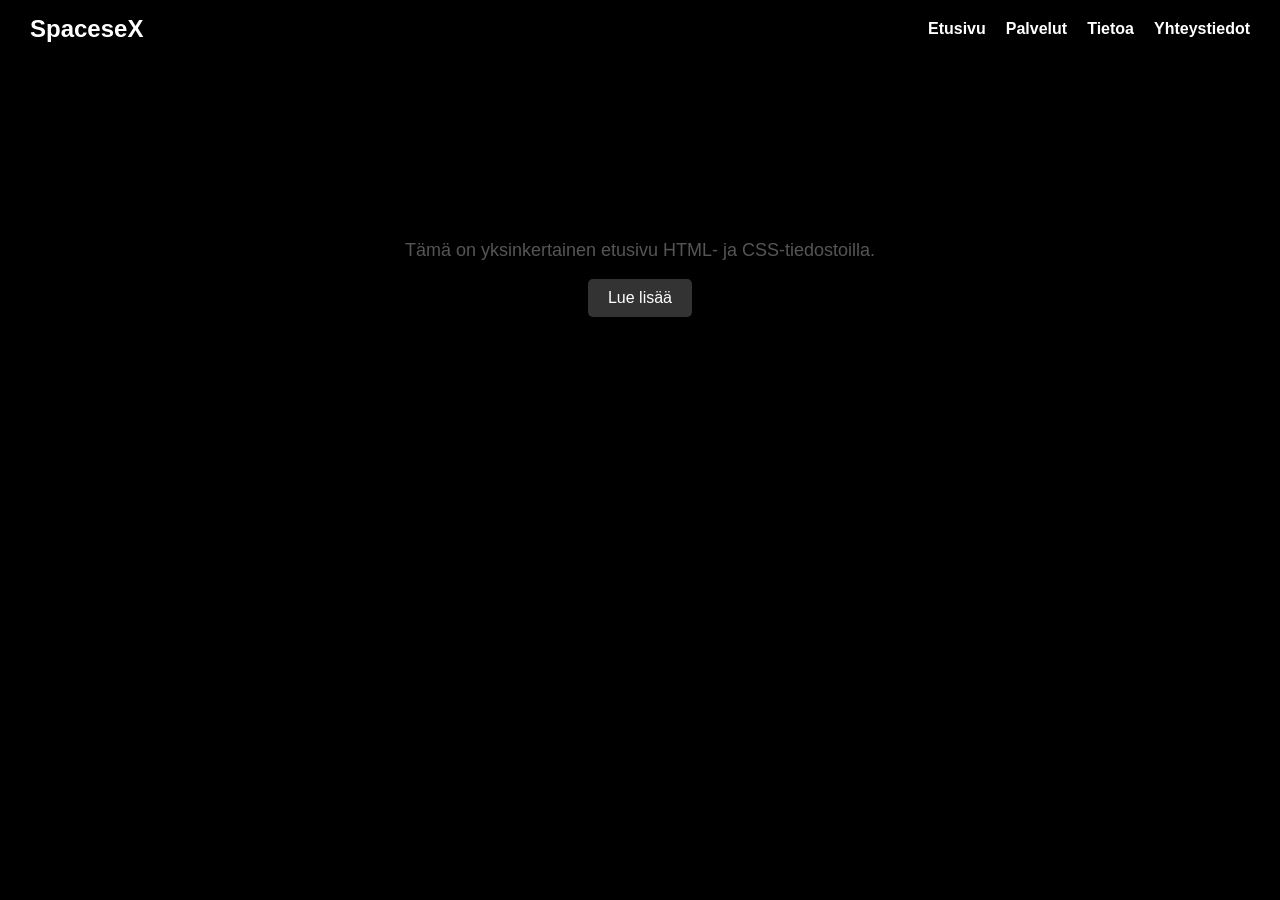
==== HTML-CSS/index.html @ 5eaab236 "daidadai" ====
<!DOCTYPE html>
<html lang="fi">
<head>
    <meta charset="UTF-8">
    <meta name="viewport" content="width=device-width, initial-scale=1.0">
    <title>Etusivu</title>
    <link rel="stylesheet" href="style.css">
</head>
<body>

    <header>
        <nav>
            <h1>SpaceseX</h1>
            <ul>
                <li><a href="#">Etusivu</a></li>
                <li><a href="#">Palvelut</a></li>
                <li><a href="#">Tietoa</a></li>
                <li><a href="#">Yhteystiedot</a></li>
            </ul>
        </nav>
    </header>

    <main>
        <section class="hero">
            <h2>Tervetuloa!</h2>
            <p>Tämä on yksinkertainen etusivu HTML- ja CSS-tiedostoilla.</p>
            <button>Lue lisää</button>
        </section>
    </main>

</body>
</html>
---- HTML-CSS/style.css ----
/* Yleiset asetukset */
body {
    margin: 0;
    font-family: Arial, sans-serif;
    background-color: black;
}

/* Navigaatio */
nav {
    color: white;
    display: flex;
    justify-content: space-between;
    align-items: center;
    padding: 15px 30px;
}

nav h1 {
    margin: 0;
    font-size: 24px;
}

nav ul {
    list-style: none;
    display: flex;
    margin: 0;
    padding: 0;
}

nav ul li {
    margin-left: 20px;
}

nav ul li a {
    color: white;
    text-decoration: none;
    font-weight: bold;
}

nav ul li a:hover {
    color: #ffd700;
}

/* Etusivun sisältö */
.hero {
    text-align: center;
    padding: 80px 20px;
}

.hero h2 {
    font-size: 36px;
}

.hero p {
    font-size: 18px;
    color: #555;
}

.hero button {
    padding: 10px 20px;
    font-size: 16px;
    background-color: #333;
    color: white;
    border: none;
    cursor: pointer;
    border-radius: 5px;
}

.hero button:hover {
    background-color: #555;
}
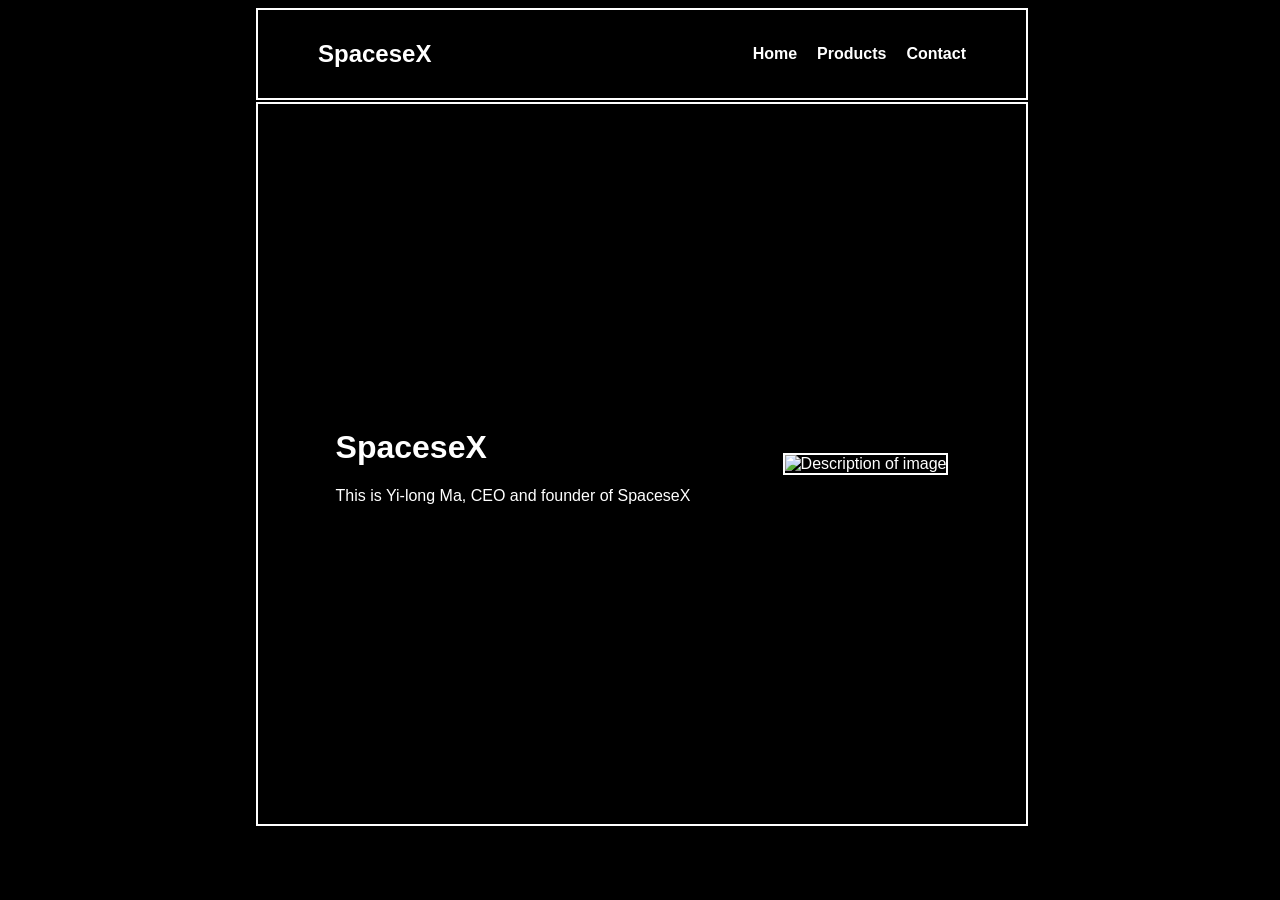
==== commit 30078a53: "pepepopo" ====
--- a/HTML-CSS/index.html
+++ b/HTML-CSS/index.html
@@ -1,9 +1,8 @@
 <!DOCTYPE html>
-<html lang="fi">
+<html lang="en">
 <head>
     <meta charset="UTF-8">
-    <meta name="viewport" content="width=device-width, initial-scale=1.0">
-    <title>Etusivu</title>
+    <title>Frontpage</title>
     <link rel="stylesheet" href="style.css">
 </head>
 <body>
@@ -12,21 +11,26 @@
         <nav>
             <h1>SpaceseX</h1>
             <ul>
-                <li><a href="#">Etusivu</a></li>
-                <li><a href="#">Palvelut</a></li>
-                <li><a href="#">Tietoa</a></li>
-                <li><a href="#">Yhteystiedot</a></li>
+                <li><a href="index.html">Home</a></li>
+                <li><a href="product.html">Products</a></li>
+                <li><a href="contact.html">Contact</a></li>
             </ul>
         </nav>
     </header>
 
-    <main>
-        <section class="hero">
-            <h2>Tervetuloa!</h2>
-            <p>Tämä on yksinkertainen etusivu HTML- ja CSS-tiedostoilla.</p>
-            <button>Lue lisää</button>
-        </section>
+    <main class="main">
+        <div class="box">
+            <div class="contextbox">
+                <h1>SpaceseX</h1>
+                <p>This is Yi-long Ma, CEO and founder of SpaceseX</p>
+            </div>
+            
+            <img class="yilong" src="yilong.jpg" alt="Description of image"></img>
+            
+
+        </div>
     </main>
+    
 
 </body>
 </html>
--- a/HTML-CSS/style.css
+++ b/HTML-CSS/style.css
@@ -1,17 +1,154 @@
 /* Yleiset asetukset */
 body {
+    
+    margin-left: 20%;
+    margin-right: 20%;
+    
+    font-family: Arial, Helvetica, sans-serif;
+    /*
+    background-image: url('rocket.jpg');
+    */
+    background: black;
+
+}
+
+.main {
+    margin-top: 2px;
+    min-height: 80vh;
+    width:100%;
+    display: flex;
+    justify-content: center;
+    align-items: center;
+
+    border: solid white;
+    border-width: 2px;
+}
+
+.productmain {
+    margin-top: 2px;
+    min-height: 80vh;
+    
+    display: flex;
+    justify-content: center;
+    /*align-items: center;*/
+
+    border: solid white;
+    border-width: 2px;
+}
+
+.kuvadiv {
+    display: flex;
+    flex-direction: row;
+    align-items: center;
+    justify-content: center;
+    width: 60%;
+    height: 40%;
+    border: solid white;
+    border-width: 2px;
+    margin-top: 2%;
+
+}
+
+.productkuva {
+
+    width: 70%;
+    height: 100%;
+}
+
+.kuvateksti {
     margin: 0;
-    font-family: Arial, sans-serif;
-    background-color: black;
+    padding: 0;
+    width: 30%;
+    height: 100%;
+    display: flex;
+    flex-direction: column;
+    align-items: center;
+    justify-content: center;
+}
+
+.box {
+    justify-content: center;
+    align-items: center;
+    color: white;
+    display:flex;
+    flex-wrap: wrap;
+    flex-direction: row;
+    width: 100%;
+    gap: 12%;
+
+
+}
+
+.productbox {
+    justify-content: center;
+    align-items: center;
+    color: white;
+    display:flex;
+    flex-direction: column;
+    width: 100%;
+
+
+}
+
+
+
+.products {
+    width: 60%;
+    height: 50%;
+    display: flex;
+    flex-direction: row;
+    justify-content: center;
+    gap: 5%;
+    margin-top: 2%;
+    margin-bottom: 2%;
+   
+}
+
+.image {
+    max-width: 90%;
+    max-height: 90%;
+    border: solid white;
+    border-width: 2px;
+
+}
+
+
+.product {
+    justify-content: center;
+    text-align: center;
+    width: 100%;
+    height: 100%;
+    border: solid white;
+    border-width: 2px;
+}
+
+
+
+.yilong {
+    max-width: 80%;
+    
+    border: solid white;
+    border-width: 2px;
+}
+
+header {
+    width: 100%;
+
+    background: none;
+
+    border: solid white;
+    border-width: 2px;
 }
 
 /* Navigaatio */
 nav {
+
+    flex-wrap: wrap;
     color: white;
     display: flex;
     justify-content: space-between;
     align-items: center;
-    padding: 15px 30px;
+    padding: 30px 60px;
 }
 
 nav h1 {
@@ -37,34 +174,32 @@
 }
 
 nav ul li a:hover {
-    color: #ffd700;
-}
-
-/* Etusivun sisältö */
-.hero {
-    text-align: center;
-    padding: 80px 20px;
-}
-
-.hero h2 {
-    font-size: 36px;
-}
-
-.hero p {
-    font-size: 18px;
-    color: #555;
-}
-
-.hero button {
-    padding: 10px 20px;
-    font-size: 16px;
-    background-color: #333;
-    color: white;
-    border: none;
-    cursor: pointer;
-    border-radius: 5px;
-}
-
-.hero button:hover {
-    background-color: #555;
+    color: orange;
+}
+
+@media (max-width: 1152px) {
+    body {
+        
+        margin-left: 1%;
+        margin-right: 1%;
+        font-family: Arial, Helvetica, sans-serif;
+        /*
+        background-image: url('rocket.jpg');
+        */
+        background: black;
+
+    }
+
+}
+
+@media (max-width: 500px) {
+    nav {
+
+        flex-wrap: wrap;
+        color: white;
+        display: flex;
+        justify-content: center;
+        align-items: center;
+        padding: 30px 60px;
+    }
 }
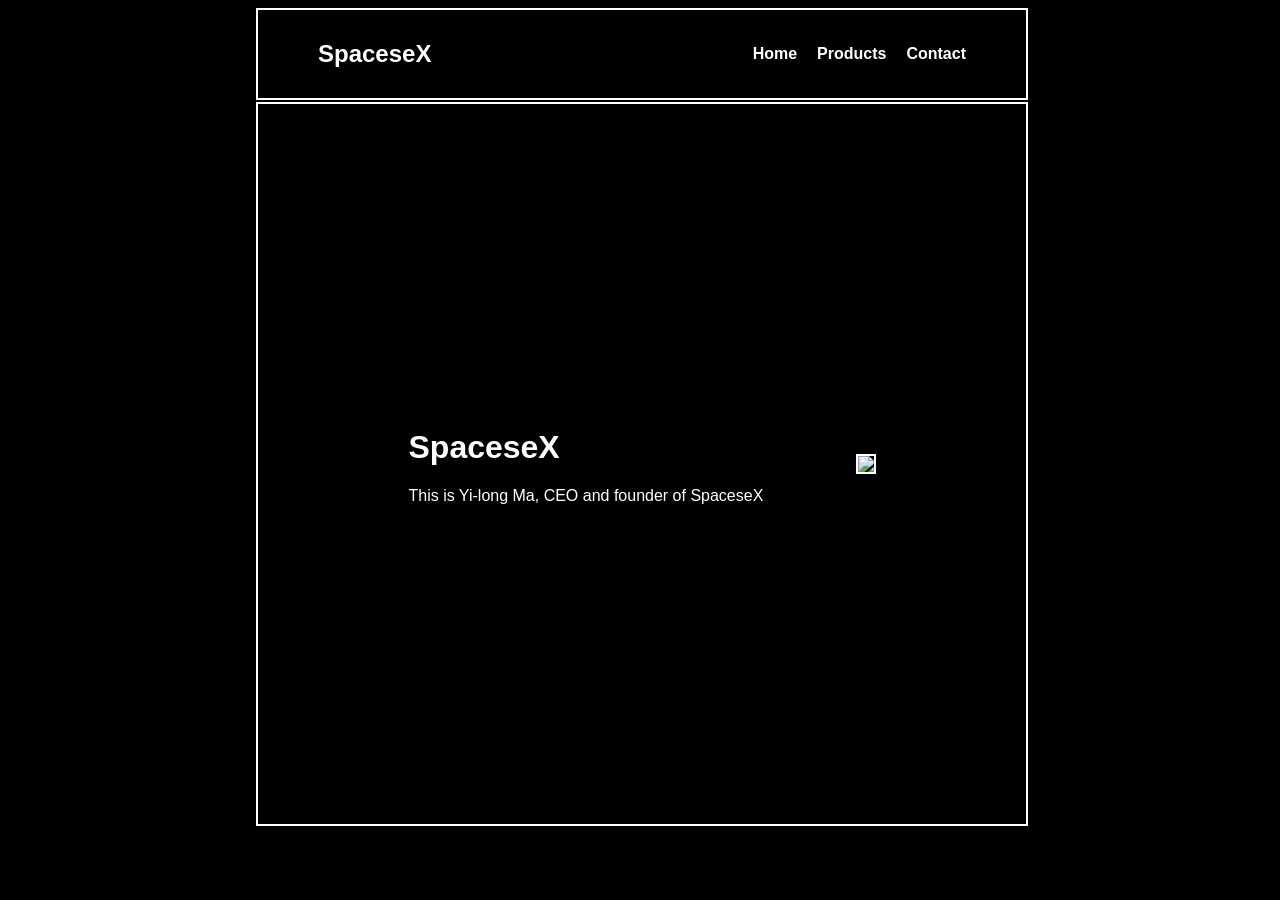
==== commit e6ea3a0c: "dad" ====
--- a/HTML-CSS/index.html
+++ b/HTML-CSS/index.html
@@ -25,7 +25,7 @@
                 <p>This is Yi-long Ma, CEO and founder of SpaceseX</p>
             </div>
             
-            <img class="yilong" src="yilong.jpg" alt="Description of image"></img>
+            <img class="yilong" src="yilong.jpg"></img>
             
 
         </div>
--- a/HTML-CSS/style.css
+++ b/HTML-CSS/style.css
@@ -27,7 +27,7 @@
 .productmain {
     margin-top: 2px;
     min-height: 80vh;
-    
+    width: 100%;
     display: flex;
     justify-content: center;
     /*align-items: center;*/
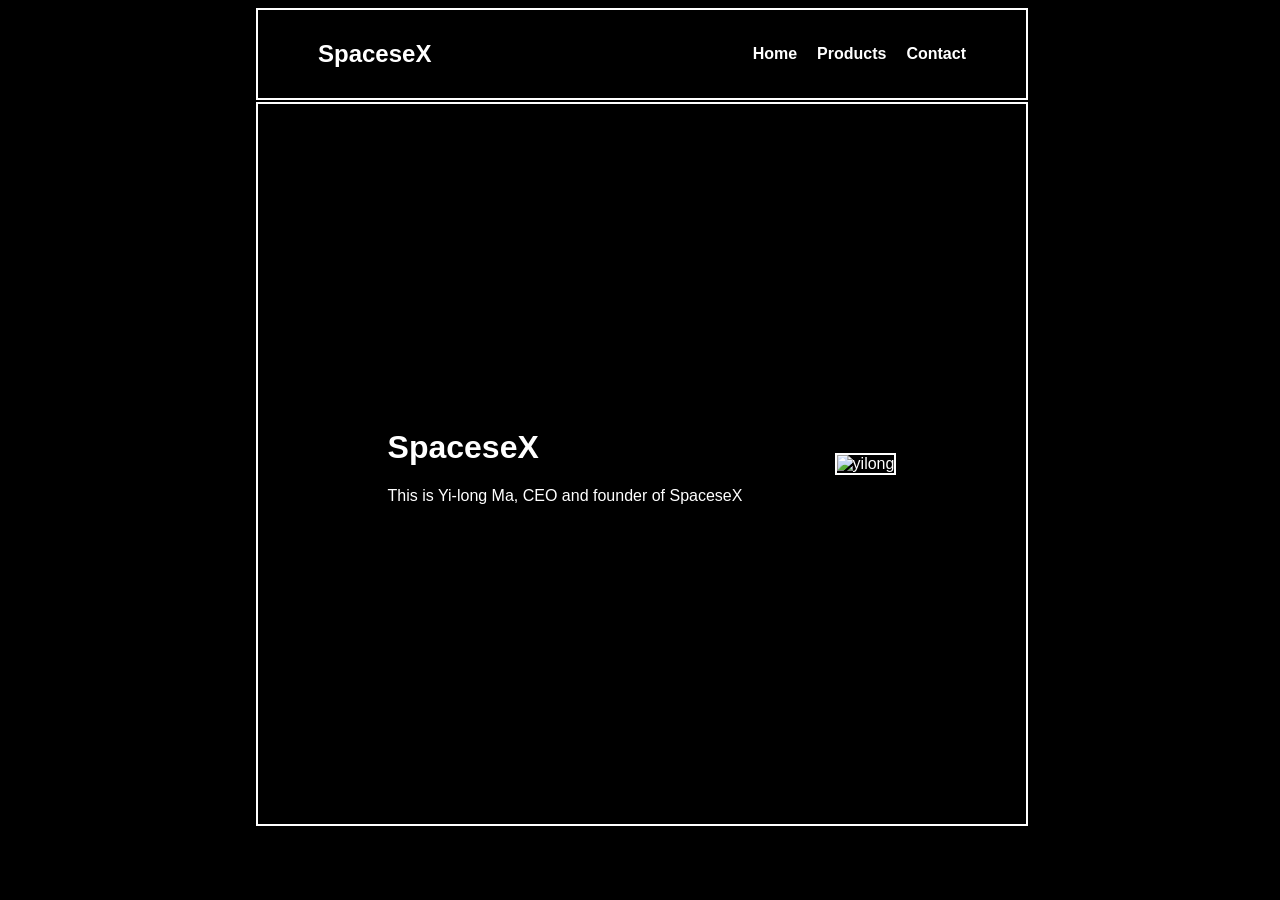
==== commit b70b2a2c: "alt kuviin" ====
--- a/HTML-CSS/index.html
+++ b/HTML-CSS/index.html
@@ -25,7 +25,7 @@
                 <p>This is Yi-long Ma, CEO and founder of SpaceseX</p>
             </div>
             
-            <img class="yilong" src="yilong.jpg"></img>
+            <img class="yilong" src="yilong.jpg" alt="yilong"></img>
             
 
         </div>
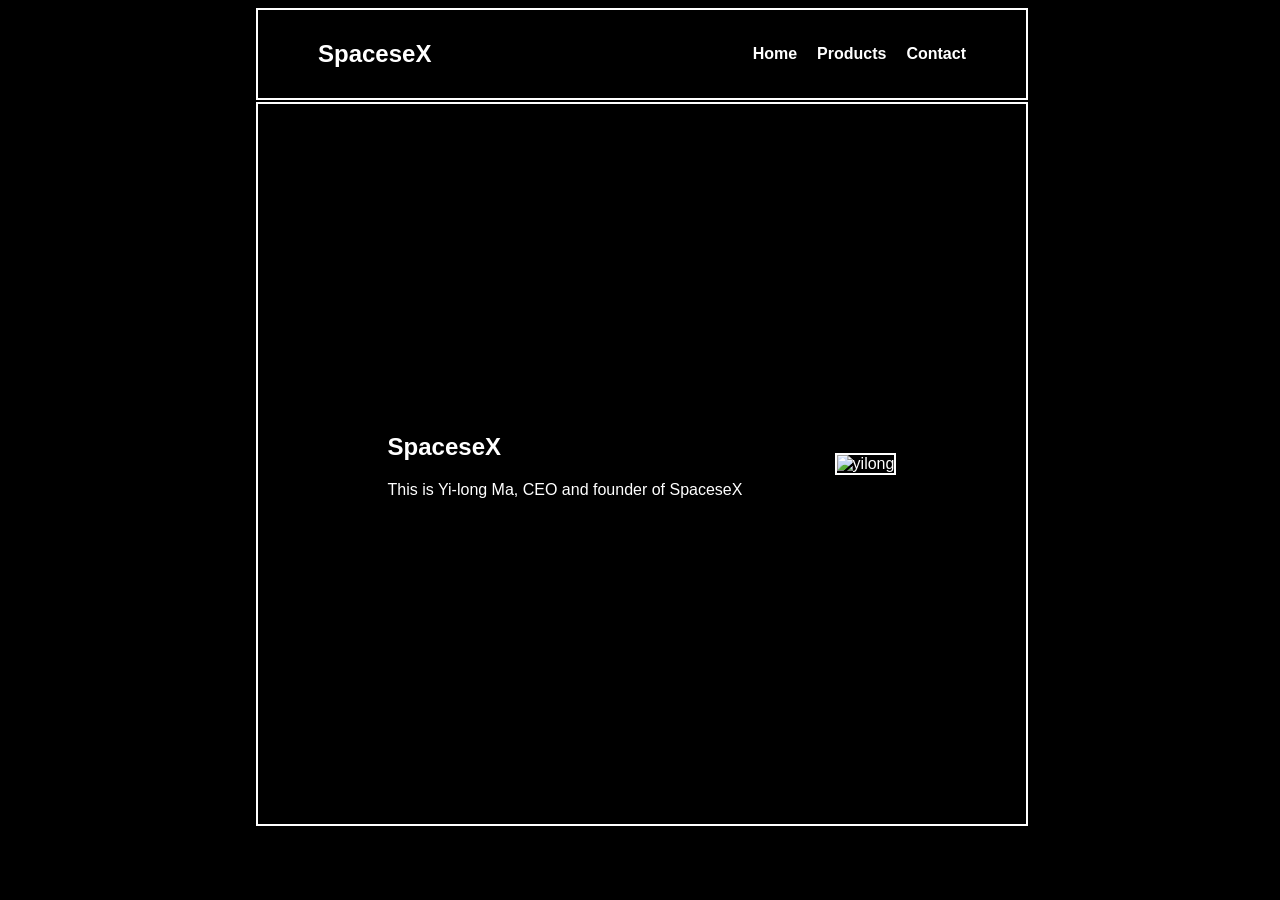
==== commit b6da726f: "h1 -> h2" ====
--- a/HTML-CSS/index.html
+++ b/HTML-CSS/index.html
@@ -21,11 +21,11 @@
     <main class="main">
         <div class="box">
             <div class="contextbox">
-                <h1>SpaceseX</h1>
+                <h2>SpaceseX</h2>
                 <p>This is Yi-long Ma, CEO and founder of SpaceseX</p>
             </div>
             
-            <img class="yilong" src="yilong.jpg" alt="yilong"></img>
+            <img class="yilong" src="yilong.jpg" alt="yilong">
             
 
         </div>
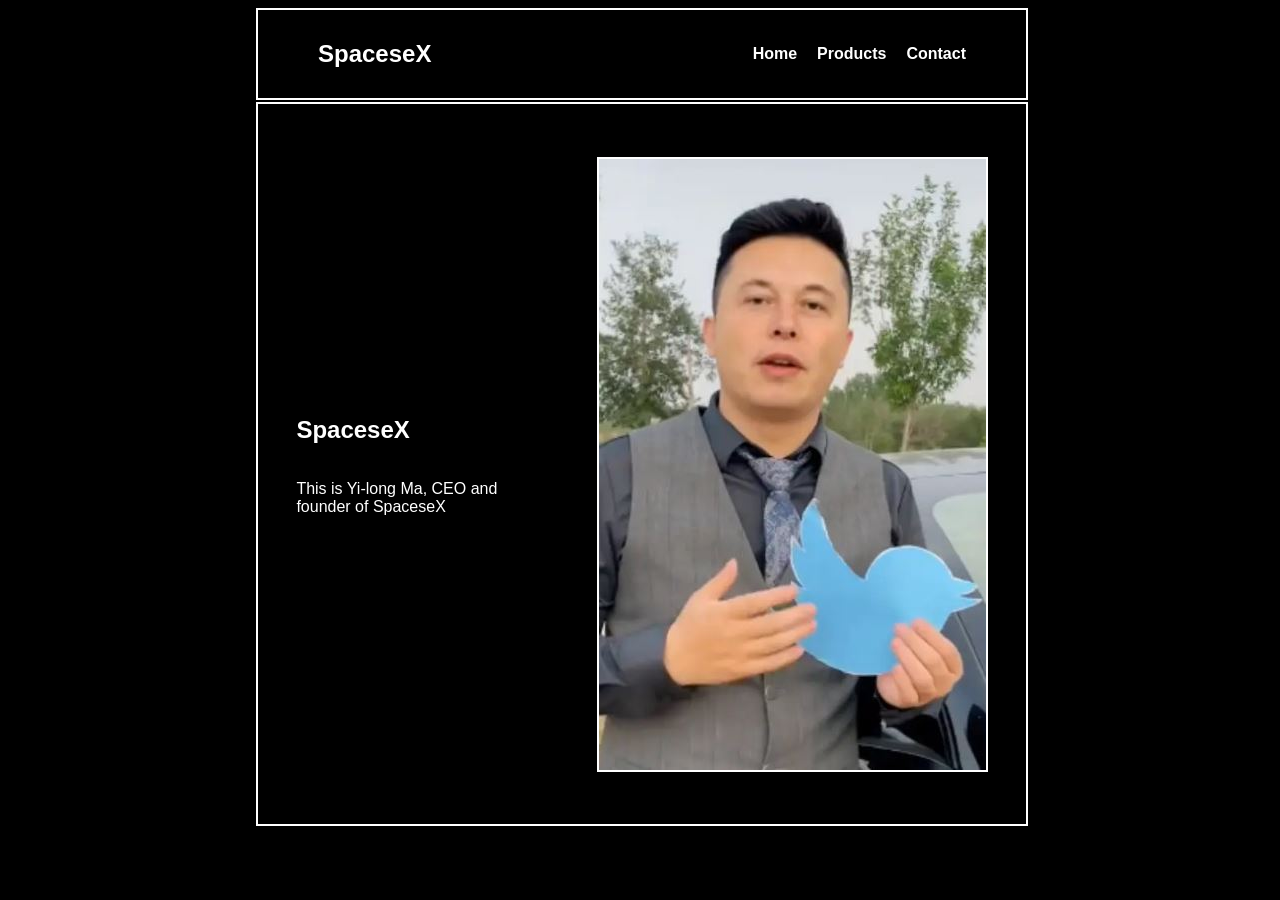
==== commit 58b5eed9: "viewport issue" ====
--- a/HTML-CSS/index.html
+++ b/HTML-CSS/index.html
@@ -1,6 +1,7 @@
 <!DOCTYPE html>
 <html lang="en">
 <head>
+    <meta name="viewport" content="width=device-width, initial-scale=1.0">
     <meta charset="UTF-8">
     <title>Frontpage</title>
     <link rel="stylesheet" href="style.css">
--- a/HTML-CSS/style.css
+++ b/HTML-CSS/style.css
@@ -71,10 +71,11 @@
     align-items: center;
     color: white;
     display:flex;
-    flex-wrap: wrap;
+    
     flex-direction: row;
     width: 100%;
-    gap: 12%;
+    gap: 10%;
+    margin:5%;
 
 
 }
@@ -90,7 +91,12 @@
 
 }
 
-
+.contextbox {
+    display:flex;
+    justify-content: center;
+    
+    flex-direction:column;
+}
 
 .products {
     width: 60%;
@@ -189,6 +195,19 @@
         background: black;
 
     }
+    .box {
+        flex-wrap: wrap;
+
+        justify-content: center;
+        align-items: center;
+        color: white;
+        display:flex;
+        
+        flex-direction: row;
+        width: 100%;
+        gap: 10%;
+        margin:5%;
+    }
 
 }
 
